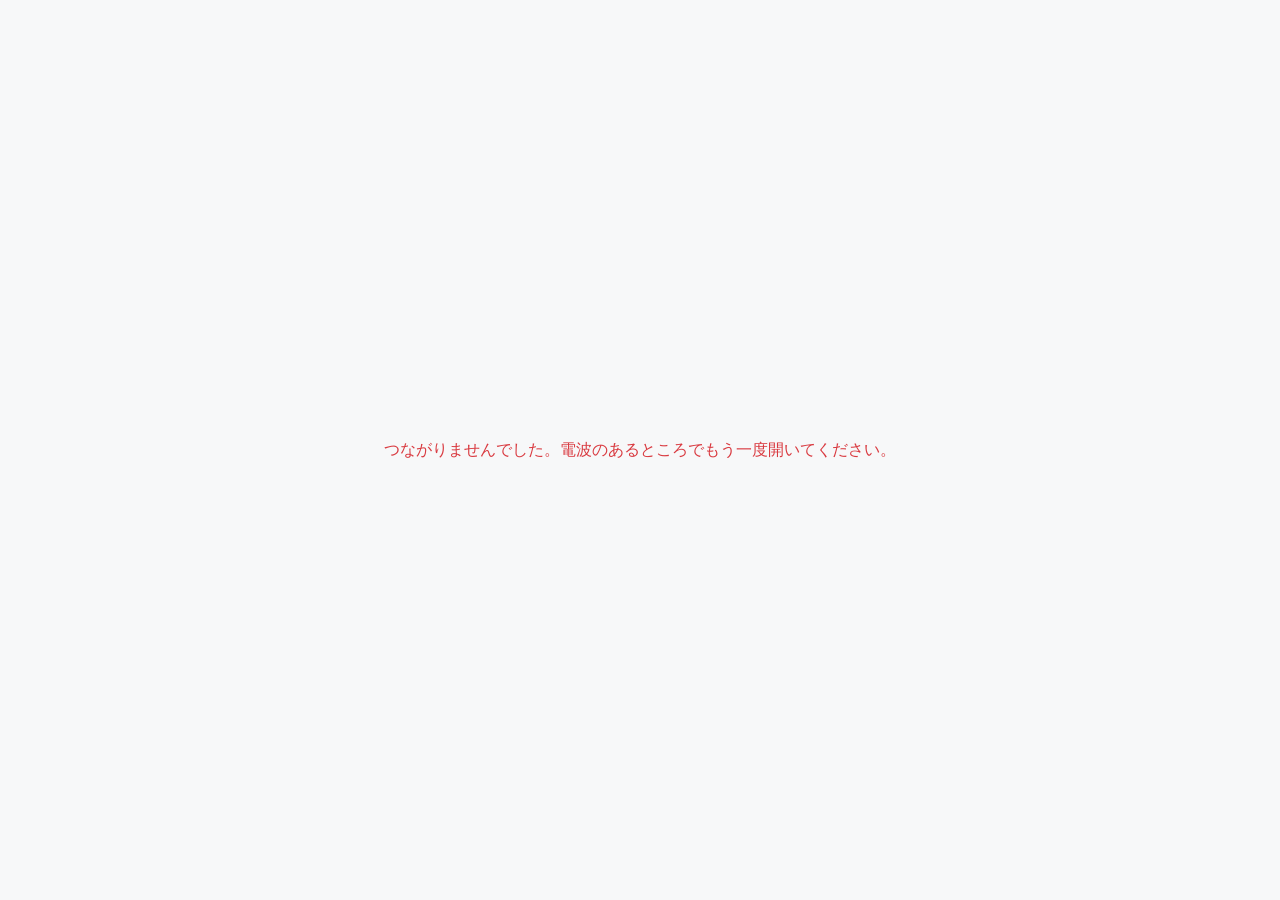
==== frontend/index.html @ a8cf8a73 "fix: スマホ実導入で詰む経路を塞ぐ 38人同時アクセスを実測したところ、全員成功したが最後の1人は18.8秒 待たされた(中央値3.3秒)。読み取りだけでこれなので、ロックで直列化される 書き込み" ====
<!doctype html>
<html lang="ja">
<head>
<meta charset="utf-8">
<meta name="viewport" content="width=device-width, initial-scale=1.0, viewport-fit=cover">
<title>RowLog</title>
<link rel="manifest" href="manifest.webmanifest?v=1.2.0">
<meta name="theme-color" content="#f7f8fa">
<meta name="apple-mobile-web-app-capable" content="yes">
<meta name="mobile-web-app-capable" content="yes">
<meta name="apple-mobile-web-app-status-bar-style" content="default">
<meta name="apple-mobile-web-app-title" content="RowLog">
<link rel="apple-touch-icon" href="icon-180.png">
<link rel="stylesheet" href="style.css?v=1.2.0">
</head>
<body>

<!-- 起動時 -->
<div id="loading" class="center hidden">
  <div>
    <p>読み込んでいます…</p>
    <p class="slow hidden" id="slowNote">みんなが一斉に開くと時間がかかります。<br>そのままお待ちください。</p>
  </div>
</div>
<div id="fatal" class="center fatal hidden"></div>

<!-- 初回設定 -->
<div id="setup" class="hidden">
  <div class="setupBox">
    <h1>RowLog</h1>
    <p class="sub">練習の記録を出すアプリです。まず自分を選んでください。<br>一度選べば次から聞かれません。</p>
    <p class="lbl">学年</p>
    <div class="pickRow" id="setupGrade"></div>
    <div id="setupStep2" class="hidden">
      <p class="lbl">名前</p>
      <div class="pickList" id="setupPeople"></div>
    </div>
  </div>
</div>

<!-- 本体 -->
<div id="app" class="shell hidden">
  <header>
    <div class="hd">
      <div class="d" id="hdDate">—</div>
      <div class="id"><span id="queueBadge" class="badge hidden">送信待ち</span><span class="me" id="meId"></span></div>
    </div>
    <div class="modeNote hidden" id="modeNote"></div>
  </header>

  <!-- 今日 -->
  <main id="pane-today">
    <div class="warnbar hidden" id="clockWarn"></div>
    <div class="warnbar hidden" id="storageWarn">
      この端末は保存ができない設定になっています。Safari の設定で
      「すべてのCookieをブロック」をオフにしてください。このままだと記録が残りません。
    </div>

    <section class="card plancard">
      <div class="plan">
        <div class="kind" id="planKind">練習</div>
        <div class="body">
          <p id="planTitle"></p>
          <p class="menus" id="planMenus"></p>
        </div>
      </div>
    </section>

    <p class="already hidden" id="already"></p>

    <div class="draftbar hidden" id="draftNote">
      <span>入力の途中から戻しました。</span>
      <button type="button" id="discardDraft">消して最初から</button>
    </div>

    <div class="errbox hidden" id="formErr"></div>

    <div id="actualOnly">
      <section class="card">
        <p class="lbl">今日は？</p>
        <div class="seg" id="status">
          <button type="button">実施</button><button type="button">一部実施</button>
          <button type="button">欠席</button><button type="button">休養</button>
        </div>
      </section>

      <div id="loadBlock">
        <section class="card">
          <p class="lbl">練習時間</p>
          <div class="field">
            <input class="num" id="minutes" type="number" inputmode="numeric" step="1" min="1" max="600" aria-label="練習時間（分）" placeholder="95">
            <span class="unit">分</span>
          </div>
          <p class="hint">アップとダウンを含めた実際の時間</p>
        </section>

        <section class="card">
          <p class="lbl">きつさ</p>
          <p class="q" id="rpeQuestion"></p>
          <div class="rpe" id="rpe"></div>
          <p class="rpelabel" id="rpeLabel">まだ選んでいません</p>
          <p class="hint">練習が終わって15〜30分後に答える。途中で閉じても入力は残ります。</p>
        </section>

        <section class="card">
          <p class="lbl">計画どおりできた？</p>
          <div class="seg" id="completion">
            <button type="button">計画どおり</button><button type="button">短縮</button>
            <button type="button">中止</button><button type="button">変更</button>
          </div>
        </section>

        <section class="card">
          <p class="lbl">エルゴをやった？</p>
          <div class="seg two" id="didErg">
            <button type="button">はい</button><button type="button">いいえ</button>
          </div>
          <div id="ergBlock" class="hidden ergwrap">
            <div class="grid2">
              <div class="field"><input class="num" id="dist" type="number" inputmode="numeric" aria-label="距離" placeholder="5106"><span class="unit">m</span></div>
              <div class="field"><input class="num" id="split" type="text" aria-label="平均split" placeholder="1:57.5"><span class="unit">/500m</span></div>
              <div class="field"><input class="num" id="rate" type="number" inputmode="numeric" aria-label="平均rate" placeholder="25"><span class="unit">s/m</span></div>
              <div class="field"><input class="num" id="drag" type="number" inputmode="numeric" aria-label="ドラッグファクター" placeholder="125"><span class="unit">DF</span></div>
              <div class="field"><input class="num" id="machine" type="text" aria-label="機体番号" placeholder="3号"><span class="unit">号機</span></div>
            </div>
            <p class="hint" id="ergCheck"></p>
          </div>
        </section>
      </div>
    </div>

    <section class="card">
      <p class="lbl" id="blockLbl">メニュー</p>
      <div class="tags" id="blocks"></div>
      <div class="tags addrow"><button type="button" class="addbtn" id="addBlock">＋ 足す</button></div>
      <p class="hint">予定のメニューが入っています。違うことをしたら押して消してください。</p>
    </section>

    <section class="card">
      <div class="lblrow">
        <p class="lbl">ひとこと <span class="opt">（任意）</span></p>
        <span class="count" id="noteCount">0 / 200</span>
      </div>
      <textarea id="note" maxlength="200" placeholder="調子や気づいたこと" aria-label="ひとこと"></textarea>
    </section>

    <p class="planOnly hint hidden" id="planOnly">未来の日なので、予定として出します。当日になったら実際にやったことを出してください。</p>
  </main>

  <!-- カレンダー -->
  <main id="pane-cal" class="hidden">
    <section class="card">
      <div class="calhead">
        <button type="button" id="prevMonth" aria-label="前の月">‹</button>
        <div class="m" id="calMonth"></div>
        <button type="button" id="nextMonth" aria-label="次の月">›</button>
        <button type="button" id="goToday">今日</button>
      </div>
      <div class="cal" id="cal"></div>
      <div class="legend">
        <span><b class="mk done">●</b> 出した</span>
        <span><b class="mk miss">●</b> 未提出</span>
        <span><b class="mk rest">−</b> オフ</span>
        <span><b class="mk rest">◇</b> 予定を出した</span>
      </div>
      <p class="hint">日を押すとその日の記録を出せます。未来の日を押すと予定になります。</p>
    </section>
    <section class="card">
      <p class="lbl">今月のあなた</p>
      <div class="stat">
        <div class="tile"><div class="v" id="stPractice">0</div><div class="k">練習日</div></div>
        <div class="tile"><div class="v ok" id="stDone">0</div><div class="k">出した</div></div>
        <div class="tile"><div class="v warn" id="stMiss">0</div><div class="k">未提出</div></div>
      </div>
      <p class="hint">未提出が残っていると、休んだのか出し忘れたのか分からなくなります。</p>
    </section>
  </main>

  <!-- みんな -->
  <main id="pane-all" class="hidden">
    <section class="card">
      <p class="lbl" id="allDate">今日の提出</p>
      <div class="stat">
        <div class="tile"><div class="v ok" id="allDone">0</div><div class="k">出した</div></div>
        <div class="tile"><div class="v warn" id="allMiss">0</div><div class="k">まだ</div></div>
        <div class="tile"><div class="v"><span id="allPct">0</span><span class="pct">%</span></div><div class="k">提出率</div></div>
      </div>
      <div class="people" id="people"></div>
    </section>
  </main>

  <!-- 設定 -->
  <main id="pane-set" class="hidden">
    <section class="card rows">
      <div class="row">
        <div class="rowmain"><b>あなた</b><span id="setMe"></span></div>
        <button type="button" class="rowbtn" id="changeMe">変える</button>
      </div>
      <div class="row">
        <div class="rowmain"><b>送信待ち</b><span>電波が戻ると自動で送られます</span></div>
        <span class="rowval" id="queueCount">0 件</span>
        <button type="button" class="rowbtn" id="flushNow">今すぐ送る</button>
      </div>
      <div class="row">
        <div class="rowmain"><b>うまく動かないとき</b><span>読み込み直すとたいてい直ります</span></div>
        <button type="button" class="rowbtn" id="reloadApp">読み込み直す</button>
      </div>
      <div class="row hidden" id="failedRow">
        <div class="rowmain"><b>送れなかった記録</b><span>主務に見せてください</span></div>
        <span class="rowval warn" id="failedCount">0 件</span>
      </div>
      <div class="row">
        <div class="rowmain"><b>このアプリ</b><span id="appVer"></span></div>
      </div>
    </section>
    <p class="hint pad">送信待ちが残っているうちはアプリを消さないでください。記録はこの端末の中にあります。</p>
  </main>

  <div class="bar">
    <div class="in">
      <div id="submitWrap"><button class="submit" id="submit">出す</button></div>
      <div class="tabs" role="tablist" id="tabs">
        <button type="button" role="tab" data-p="today" aria-selected="true">今日</button>
        <button type="button" role="tab" data-p="cal" aria-selected="false">カレンダー</button>
        <button type="button" role="tab" data-p="all" aria-selected="false">みんな</button>
        <button type="button" role="tab" data-p="set" aria-selected="false">設定</button>
      </div>
    </div>
  </div>
</div>

<!-- メニュー選択 -->
<div id="picker" class="sheet hidden">
  <div class="sheetIn">
    <div class="sheetHd"><b>メニューを選ぶ</b><button type="button" id="pickerClose">閉じる</button></div>
    <div id="pickerBody"></div>
  </div>
</div>

<div id="toast" class="toast hidden"></div>

<script src="config.js?v=1.2.0"></script>
<script src="logic.js?v=1.2.0"></script>
<script src="app.js?v=1.2.0"></script>
</body>
</html>
---- frontend/style.css ----
/* RowLog

   見た目は部活マネージャー（Manus 製）に合わせている。
   あちらの実際の CSS 変数を採ってきて、同じ値を16進で置いた。
   oklch のままだと古い iOS Safari で色が出ないため。

   フォントは端末に入っているものだけを使う。Google Fonts を読むと
   CDN 依存になり、電波の悪い艇庫で文字が出るまで待たされる。 */

:root {
  color-scheme: light;

  --bg:        #f7f8f9;   /* oklch(98% .002 240) */
  --fg:        #1b2027;   /* oklch(18% .025 240) */
  --card:      #ffffff;
  --primary:   #1f3a5c;   /* oklch(28% .08 240) 濃紺 */
  --on-primary:#f5f7fa;
  --muted:     #eef0f3;   /* oklch(94% .005 240) */
  --sub:       #6b7480;   /* oklch(52% .02 240) */
  --border:    #d8dde4;   /* oklch(88% .008 240) */
  --danger:    #d93a40;
  --warn:      #c2701a;
  --ok:        #2f8f5b;
  --blue:      #3b6fd4;
  --purple:    #8b5cd6;

  --r:   12px;   /* カード */
  --rs:  8px;    /* ボタン・入力欄 */

  --tap: 44px;   /* 指で押せる最小の高さ */
}

* { box-sizing: border-box; -webkit-tap-highlight-color: transparent; }

html, body {
  margin: 0;
  padding: 0;
  background: var(--bg);
  color: var(--fg);
}

body {
  font-family: -apple-system, BlinkMacSystemFont, "Hiragino Sans",
               "Noto Sans JP", "Yu Gothic UI", Meiryo, sans-serif;
  font-size: 16px;
  line-height: 1.6;
  -webkit-text-size-adjust: 100%;
}

button, input, textarea {
  font-family: inherit;
  font-size: 16px;   /* 16px 未満だと iOS が勝手に拡大する */
  color: inherit;
}
button { cursor: pointer; }
.hidden { display: none !important; }

/* ---------------- 起動・エラー ---------------- */
.center {
  min-height: 100svh;
  display: flex; align-items: center; justify-content: center;
  padding: 24px; text-align: center; color: var(--sub);
}
.fatal { color: var(--danger); }

.center .slow {
  margin-top: 14px; font-size: 13px; line-height: 1.6;
  color: var(--warn);
}

/* ---------------- 初回設定 ---------------- */
.setupBox {
  max-width: 560px; margin: 0 auto;
  padding: calc(env(safe-area-inset-top, 0px) + 32px) 20px 40px;
}
.setupBox h1 { margin: 0 0 6px; font-size: 30px; letter-spacing: .02em; }
.setupBox .sub { margin: 0 0 28px; color: var(--sub); font-size: 15px; }

.pickRow { display: flex; gap: 10px; flex-wrap: wrap; }
.pickRow button {
  min-width: 96px; min-height: var(--tap);
  padding: 10px 20px;
  background: var(--card); color: var(--fg);
  border: 1px solid var(--border); border-radius: var(--rs);
  font-weight: 700;
}
.pickRow button:active { background: var(--muted); }

.pickList {
  margin-top: 10px;
  background: var(--card);
  border: 1px solid var(--border); border-radius: var(--r);
  overflow: hidden;
}
.pickList button {
  display: flex; align-items: baseline; gap: 10px;
  width: 100%; min-height: 56px; padding: 12px 16px;
  background: none; border: 0; border-bottom: 1px solid var(--border);
  text-align: left;
}
.pickList button:last-child { border-bottom: 0; }
.pickList button:active { background: var(--muted); }
.pickList b { font-size: 17px; font-weight: 700; }
.pickList span { color: var(--sub); font-size: 13px; }

/* ---------------- 骨格 ---------------- */
.shell { max-width: 640px; margin: 0 auto; }

header {
  position: sticky; top: 0; z-index: 30;
  background: var(--card);
  border-bottom: 1px solid var(--border);
  padding: calc(env(safe-area-inset-top, 0px) + 12px) 16px 12px;
}
header .hd { display: flex; align-items: center; justify-content: space-between; gap: 12px; }
header .d { font-size: 20px; font-weight: 700; letter-spacing: .01em; }
header .id { display: flex; align-items: center; gap: 8px; flex-shrink: 0; }
header .me { color: var(--sub); font-size: 14px; font-variant-numeric: tabular-nums; }
.badge {
  background: #fdf1e3; color: var(--warn);
  border: 1px solid #f0d8b8; border-radius: 999px;
  padding: 2px 9px; font-size: 12px; font-weight: 700;
}
.modeNote { margin-top: 6px; color: var(--blue); font-size: 13px; font-weight: 700; }

main {
  padding: 14px 14px 0;
  padding-bottom: 176px;   /* 送信バー + タブバーの分 */
}

/* ---------------- カード ---------------- */
.card {
  background: var(--card);
  border: 1px solid var(--border);
  border-radius: var(--r);
  padding: 16px;
  margin-bottom: 12px;
}
.lbl {
  margin: 0 0 10px;
  font-size: 13px; font-weight: 700; color: var(--sub);
  letter-spacing: .02em;
}
.lblrow { display: flex; align-items: baseline; justify-content: space-between; }
.lblrow .lbl { margin-bottom: 8px; }
.opt { font-weight: 400; }
.count { font-size: 12px; color: var(--sub); font-variant-numeric: tabular-nums; }
.count.over { color: var(--danger); font-weight: 700; }
.hint { margin: 8px 0 0; color: var(--sub); font-size: 13px; line-height: 1.55; }
.hint.pad { padding: 0 4px 8px; }
.q {
  margin: 0 0 12px; padding: 10px 12px;
  background: var(--muted); border-left: 3px solid var(--primary);
  border-radius: 0 var(--rs) var(--rs) 0;
  font-size: 15px; font-weight: 700; line-height: 1.5;
}

/* 今日の予定 */
.plancard { padding: 14px 16px; }
.plan { display: flex; align-items: flex-start; gap: 12px; }
.kind {
  flex-shrink: 0;
  padding: 5px 12px; border-radius: 999px;
  background: #e8effa; color: var(--blue);
  border: 1px solid #cfdff7;
  font-size: 13px; font-weight: 700;
}
.kind.off  { background: var(--muted); color: var(--sub); border-color: var(--border); }
.kind.race { background: #f3ecfd; color: var(--purple); border-color: #e0d0f7; }
.plan .body { min-width: 0; }
.plan p { margin: 0; font-size: 16px; font-weight: 700; }
.plan .menus { margin-top: 3px; font-size: 13px; font-weight: 400; color: var(--sub); }

/* お知らせの帯 */
.already, .warnbar, .draftbar, .errbox {
  border-radius: var(--r);
  padding: 11px 14px;
  margin: 0 0 12px;
  font-size: 13px; line-height: 1.55;
}
.already { background: #e8effa; border: 1px solid #cfdff7; color: #21467e; }
.warnbar { background: #fdecec; border: 1px solid #f4c9ca; color: #9c2226; font-weight: 700; }
.draftbar {
  background: #fdf6e9; border: 1px solid #f0dcb8; color: #7a5411;
  display: flex; align-items: center; justify-content: space-between; gap: 10px;
}
.draftbar button {
  flex-shrink: 0;
  background: var(--card); color: #7a5411;
  border: 1px solid #e2c894; border-radius: var(--rs);
  padding: 7px 12px; font-size: 13px; font-weight: 700;
}
.errbox { background: #fdecec; border: 1px solid #f4c9ca; color: #9c2226; }
.errbox b { display: block; margin-bottom: 4px; }
.errbox ul { margin: 0; padding-left: 20px; }

/* ---------------- セグメント ---------------- */
.seg { display: grid; grid-template-columns: repeat(4, 1fr); gap: 8px; }
.seg.two { grid-template-columns: repeat(2, 1fr); }
/* 「計画どおり」は4列だと2行に折れて読みにくい。2×2にする */
#completion { grid-template-columns: repeat(2, 1fr); }
.seg button {
  min-height: var(--tap); padding: 10px 4px;
  background: var(--card); color: var(--fg);
  border: 1px solid var(--border); border-radius: var(--rs);
  font-size: 14px; font-weight: 700;
  transition: background .12s, border-color .12s;
}
.seg button:active { background: var(--muted); }
.seg button[aria-pressed="true"] {
  background: var(--primary); color: var(--on-primary);
  border-color: var(--primary);
}

/* ---------------- 入力欄 ---------------- */
.field {
  display: flex; align-items: center; gap: 8px;
  background: var(--card);
  border: 1px solid var(--border); border-radius: var(--rs);
  padding: 0 12px;
}
.field:focus-within { border-color: var(--primary); box-shadow: 0 0 0 3px #1f3a5c1a; }
.field .num {
  flex: 1; min-width: 0;
  border: 0; outline: 0; background: none;
  padding: 12px 0;
  font-size: 20px; font-weight: 700;
  font-variant-numeric: tabular-nums;
  text-align: right;
}
.field .unit { flex-shrink: 0; color: var(--sub); font-size: 13px; }
.num.bad, .field:has(.num.bad) { border-color: var(--danger); }
input.bad { color: var(--danger); }

.grid2 { display: grid; grid-template-columns: 1fr 1fr; gap: 8px; }
.ergwrap { margin-top: 12px; }

textarea {
  width: 100%; min-height: 84px;
  padding: 12px;
  background: var(--card);
  border: 1px solid var(--border); border-radius: var(--rs);
  outline: 0; resize: vertical; line-height: 1.6;
}
textarea:focus { border-color: var(--primary); box-shadow: 0 0 0 3px #1f3a5c1a; }

/* ---------------- RPE ---------------- */
.rpe { display: grid; grid-template-columns: repeat(6, 1fr); gap: 7px; }
.rpe button {
  min-height: 48px;
  background: var(--card); color: var(--fg);
  border: 1px solid var(--border); border-radius: var(--rs);
  font-size: 17px; font-weight: 700;
  font-variant-numeric: tabular-nums;
}
.rpe button:active { background: var(--muted); }
.rpe button[aria-pressed="true"] {
  background: var(--primary); color: var(--on-primary); border-color: var(--primary);
}
.rpe.bad button { border-color: #f0b6b8; }
.rpelabel { margin: 10px 0 0; font-size: 14px; font-weight: 700; color: var(--primary); }

/* ---------------- メニューのタグ ---------------- */
.tags { display: flex; flex-wrap: wrap; gap: 8px; }
.tags:empty { display: none; }
.addrow { margin-top: 9px; }
.tag {
  display: inline-flex; align-items: center; gap: 7px;
  padding: 8px 12px;
  background: var(--muted); color: var(--fg);
  border: 1px solid var(--border); border-radius: 999px;
  font-size: 14px;
}
.tag .x { color: var(--sub); font-weight: 700; }
button.tag.pick { background: var(--card); text-align: left; }
button.tag.pick[aria-pressed="true"] {
  background: var(--primary); color: var(--on-primary); border-color: var(--primary);
}
.addbtn {
  min-height: 40px; padding: 8px 16px;
  background: var(--card); color: var(--primary);
  border: 1px dashed var(--border); border-radius: 999px;
  font-size: 14px; font-weight: 700;
}

/* ---------------- 統計タイル ---------------- */
.stat { display: grid; grid-template-columns: repeat(3, 1fr); gap: 8px; }
.tile {
  background: var(--card);
  border: 1px solid var(--border); border-radius: var(--rs);
  padding: 12px 10px; text-align: center;
}
.tile .v {
  font-size: 26px; font-weight: 800; line-height: 1.2;
  font-variant-numeric: tabular-nums;
}
.tile .v.ok { color: var(--ok); }
.tile .v.warn { color: var(--warn); }
.tile .k { margin-top: 2px; font-size: 12px; color: var(--sub); }
.pct { font-size: 15px; font-weight: 700; color: var(--sub); margin-left: 2px; }

/* ---------------- カレンダー ---------------- */
.calhead { display: flex; align-items: center; gap: 8px; margin-bottom: 12px; }
.calhead .m { flex: 1; font-size: 17px; font-weight: 700; }
.calhead button {
  min-width: 40px; min-height: 40px;
  background: var(--card); color: var(--fg);
  border: 1px solid var(--border); border-radius: var(--rs);
  font-size: 16px; font-weight: 700;
}
#goToday { padding: 0 14px; color: var(--primary); }

.cal { display: grid; grid-template-columns: repeat(7, 1fr); gap: 4px; }
.wd { text-align: center; font-size: 11px; color: var(--sub); padding-bottom: 4px; }
.wd.sun { color: var(--danger); }
.wd.sat { color: var(--blue); }
.day {
  aspect-ratio: 1 / 1;
  display: flex; flex-direction: column;
  align-items: center; justify-content: center; gap: 1px;
  background: var(--card);
  border: 1px solid var(--border); border-radius: var(--rs);
  padding: 0;
}
.day.blank { background: none; border: 0; }
.day.off { background: var(--muted); }
.day.race { background: #f8f3fe; border-color: #e6d8f8; }
.day.today { border-color: var(--primary); border-width: 2px; }
.day .n { font-size: 13px; font-variant-numeric: tabular-nums; }
.day .mk { font-size: 11px; line-height: 1; height: 11px; }
.mk.done { color: var(--ok); }
.mk.miss { color: var(--danger); }
.mk.rest { color: var(--border); }

.legend {
  display: flex; flex-wrap: wrap; gap: 12px;
  margin-top: 12px; font-size: 12px; color: var(--sub);
}
.legend b { font-size: 11px; }

/* ---------------- みんな ---------------- */
.people {
  margin-top: 14px;
  border: 1px solid var(--border); border-radius: var(--rs);
  overflow: hidden;
}
.people .p {
  display: flex; align-items: center; justify-content: space-between;
  padding: 11px 14px; font-size: 15px;
  border-bottom: 1px solid var(--border);
}
.people .p:last-child { border-bottom: 0; }
.people .p .s { font-size: 13px; }
.people .p.done .s { color: var(--ok); }
.people .p.miss { color: var(--sub); }
.people .p.miss .s { color: var(--border); }

/* ---------------- 設定のリスト ---------------- */
.card.rows { padding: 0; overflow: hidden; }
.row {
  display: flex; align-items: center; gap: 10px; flex-wrap: wrap;
  padding: 14px 16px; min-height: 62px;
  border-bottom: 1px solid var(--border);
}
.row:last-child { border-bottom: 0; }
.rowmain { flex: 1; min-width: 0; display: flex; flex-direction: column; }
.rowmain b { font-size: 15px; font-weight: 700; }
.rowmain span { font-size: 13px; color: var(--sub); }
.rowval { font-size: 15px; font-weight: 700; font-variant-numeric: tabular-nums; }
.rowval.warn { color: var(--warn); }
.rowbtn {
  flex-shrink: 0; min-height: 38px; padding: 8px 14px;
  background: var(--card); color: var(--primary);
  border: 1px solid var(--border); border-radius: var(--rs);
  font-size: 14px; font-weight: 700;
}

/* ---------------- 下のバー ---------------- */
.bar {
  position: fixed; left: 0; right: 0; bottom: 0; z-index: 40;
  background: var(--card);
  border-top: 1px solid var(--border);
  padding-bottom: env(safe-area-inset-bottom, 0px);
}
.bar .in { max-width: 640px; margin: 0 auto; padding: 10px 14px 0; }

.submit {
  width: 100%; min-height: 54px; margin-bottom: 10px;
  background: var(--primary); color: var(--on-primary);
  border: 0; border-radius: var(--rs);
  font-size: 17px; font-weight: 700; letter-spacing: .04em;
}
.submit:active { background: #172c47; }
.submit:disabled { background: var(--sub); opacity: .6; }

.tabs { display: grid; grid-template-columns: repeat(4, 1fr); gap: 4px; padding-bottom: 8px; }
.tabs button {
  min-height: 46px; padding: 6px 2px;
  background: none; color: var(--sub);
  border: 0; border-radius: var(--rs);
  font-size: 13px; font-weight: 700;
}
.tabs button[aria-selected="true"] { background: var(--muted); color: var(--primary); }

/* ---------------- メニュー選択シート ---------------- */
.sheet {
  position: fixed; inset: 0; z-index: 60;
  background: #1b202799;
  display: flex; align-items: flex-end;
}
.sheetIn {
  width: 100%; max-height: 82svh;
  background: var(--bg);
  border-radius: var(--r) var(--r) 0 0;
  padding: 0 16px calc(env(safe-area-inset-bottom, 0px) + 20px);
  overflow-y: auto;
  -webkit-overflow-scrolling: touch;
}
.sheetHd {
  position: sticky; top: 0;
  display: flex; align-items: center; justify-content: space-between;
  padding: 16px 0 12px; margin-bottom: 4px;
  background: var(--bg);
  border-bottom: 1px solid var(--border);
}
.sheetHd b { font-size: 16px; }
#pickerClose {
  min-height: 38px; padding: 8px 14px;
  background: var(--card); color: var(--primary);
  border: 1px solid var(--border); border-radius: var(--rs);
  font-size: 14px; font-weight: 700;
}
#pickerBody .lbl { margin: 16px 0 8px; }

/* ---------------- トースト ---------------- */
.toast {
  position: fixed; left: 50%; bottom: 150px; z-index: 80;
  transform: translateX(-50%);
  max-width: calc(100vw - 32px);
  background: var(--fg); color: #fff;
  border-radius: 999px;
  padding: 11px 20px;
  font-size: 14px; font-weight: 700; text-align: center;
  box-shadow: 0 6px 20px #1b20272e;
}

/* ---------------- 狭い画面 ---------------- */
@media (max-width: 359px) {
  main { padding-left: 10px; padding-right: 10px; }
  .card { padding: 13px; }
  .seg { grid-template-columns: repeat(2, 1fr); }
  .rpe { grid-template-columns: repeat(4, 1fr); }
  .grid2 { grid-template-columns: 1fr; }
  header .d { font-size: 18px; }
}

@media (prefers-reduced-motion: reduce) {
  * { transition: none !important; }
}
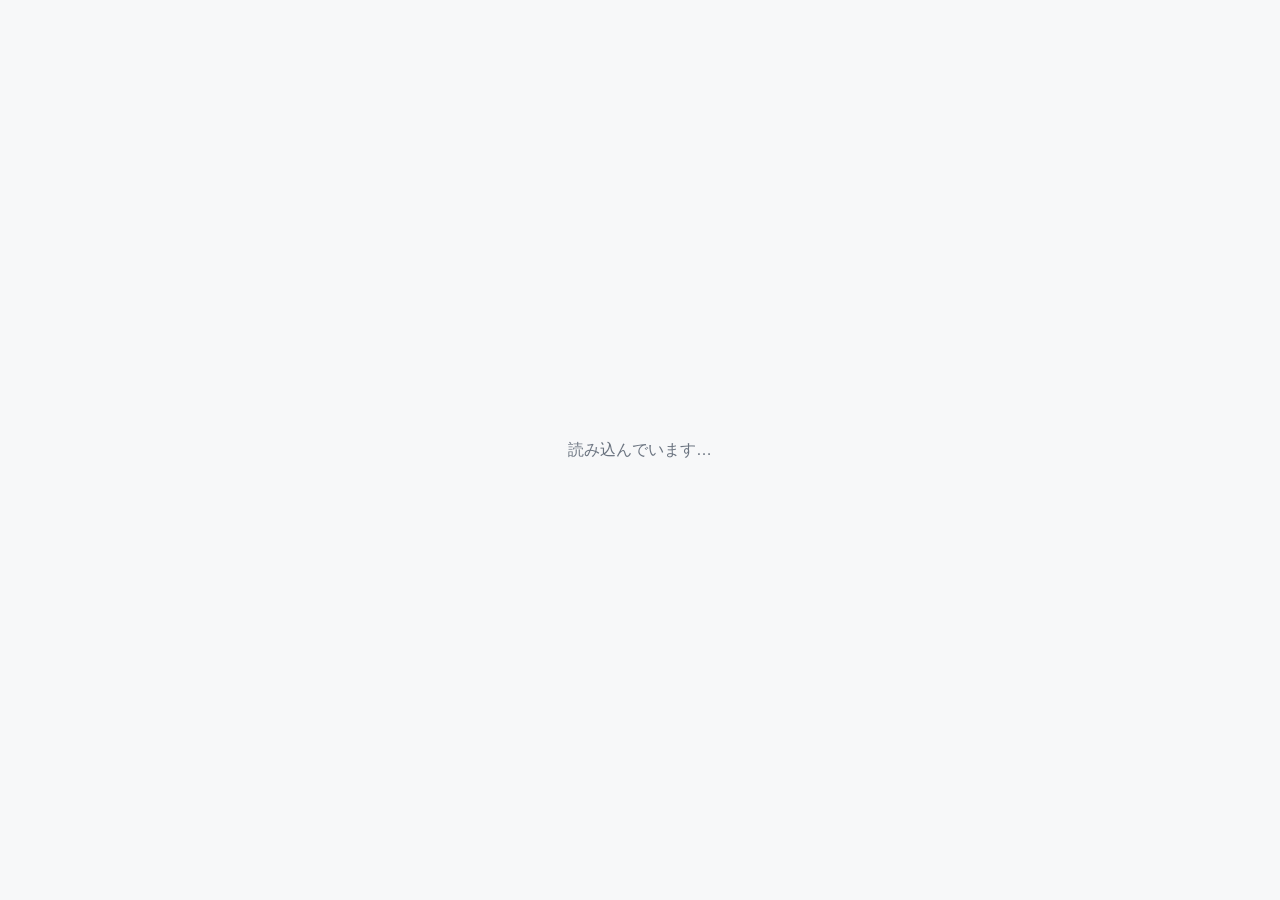
==== commit a5a4dfda: "fix: 起動が1回失敗しただけで諦めていた 実機で v1.3.0 を開いたら「つながりませんでした」が出た。直後に4回叩いたら 全部200で返ったので、Apps Script 側の一時的な失敗。 以" ====
--- a/frontend/index.html
+++ b/frontend/index.html
@@ -4,14 +4,14 @@
 <meta charset="utf-8">
 <meta name="viewport" content="width=device-width, initial-scale=1.0, viewport-fit=cover">
 <title>RowLog</title>
-<link rel="manifest" href="manifest.webmanifest?v=1.2.0">
+<link rel="manifest" href="manifest.webmanifest?v=1.3.1">
 <meta name="theme-color" content="#f7f8fa">
 <meta name="apple-mobile-web-app-capable" content="yes">
 <meta name="mobile-web-app-capable" content="yes">
 <meta name="apple-mobile-web-app-status-bar-style" content="default">
 <meta name="apple-mobile-web-app-title" content="RowLog">
 <link rel="apple-touch-icon" href="icon-180.png">
-<link rel="stylesheet" href="style.css?v=1.2.0">
+<link rel="stylesheet" href="style.css?v=1.3.1">
 </head>
 <body>
 
@@ -50,6 +50,10 @@
 
   <!-- 今日 -->
   <main id="pane-today">
+    <div class="proxybar hidden" id="proxyBar">
+      <span id="proxyWho"></span>
+      <button type="button" id="proxyCancel">やめる</button>
+    </div>
     <div class="warnbar hidden" id="clockWarn"></div>
     <div class="warnbar hidden" id="storageWarn">
       この端末は保存ができない設定になっています。Safari の設定で
@@ -205,9 +209,14 @@
         <div class="rowmain"><b>うまく動かないとき</b><span>読み込み直すとたいてい直ります</span></div>
         <button type="button" class="rowbtn" id="reloadApp">読み込み直す</button>
       </div>
+      <div class="row">
+        <div class="rowmain"><b>代わりに出す</b><span>出し忘れた人の分を、1回だけ代理で出します</span></div>
+        <button type="button" class="rowbtn" id="proxyStart">選ぶ</button>
+      </div>
       <div class="row hidden" id="failedRow">
-        <div class="rowmain"><b>送れなかった記録</b><span>主務に見せてください</span></div>
+        <div class="rowmain"><b>送れなかった記録</b><span>中身を見て主務に渡してください</span></div>
         <span class="rowval warn" id="failedCount">0 件</span>
+        <button type="button" class="rowbtn" id="showFailed">中身を見る</button>
       </div>
       <div class="row">
         <div class="rowmain"><b>このアプリ</b><span id="appVer"></span></div>
@@ -229,6 +238,34 @@
   </div>
 </div>
 
+<!-- 代理入力の相手を選ぶ -->
+<div id="proxyPick" class="sheet hidden">
+  <div class="sheetin">
+    <div class="sheethead">
+      <b>誰の分を出しますか</b>
+      <button type="button" id="proxyPickClose">閉じる</button>
+    </div>
+    <p class="hint pad">1回出したら自動で自分に戻ります。入力したのが誰かは記録に残ります。</p>
+    <div id="proxyList" class="picklist"></div>
+  </div>
+</div>
+
+<!-- 送れなかった記録 -->
+<div id="failedSheet" class="sheet hidden">
+  <div class="sheetin">
+    <div class="sheethead">
+      <b>送れなかった記録</b>
+      <button type="button" id="failedClose">閉じる</button>
+    </div>
+    <p class="hint pad">この内容を主務に見せてください。長押しで選んでコピーできます。</p>
+    <pre id="failedBody" class="dump"></pre>
+    <div class="sheetfoot">
+      <button type="button" class="rowbtn" id="failedRetry">もう一度送ってみる</button>
+      <button type="button" class="rowbtn danger" id="failedClear">消す</button>
+    </div>
+  </div>
+</div>
+
 <!-- メニュー選択 -->
 <div id="picker" class="sheet hidden">
   <div class="sheetIn">
@@ -239,8 +276,8 @@
 
 <div id="toast" class="toast hidden"></div>
 
-<script src="config.js?v=1.2.0"></script>
-<script src="logic.js?v=1.2.0"></script>
-<script src="app.js?v=1.2.0"></script>
+<script src="config.js?v=1.3.1"></script>
+<script src="logic.js?v=1.3.1"></script>
+<script src="app.js?v=1.3.1"></script>
 </body>
 </html>
--- a/frontend/style.css
+++ b/frontend/style.css
@@ -63,6 +63,29 @@
 }
 .fatal { color: var(--danger); }
 
+.proxybar {
+  display: flex; align-items: center; justify-content: space-between; gap: 10px;
+  margin: 0 12px 10px; padding: 10px 14px; border-radius: 10px;
+  background: var(--primary); color: var(--primary-fg);
+  font-size: 13px; font-weight: 600; line-height: 1.5;
+}
+.proxybar button {
+  flex: none; border: 1px solid rgba(255,255,255,.5); background: transparent;
+  color: inherit; border-radius: 8px; padding: 6px 12px; font-size: 13px;
+  font-family: inherit; cursor: pointer;
+}
+.dump {
+  margin: 0 16px 16px; padding: 12px; max-height: 46vh; overflow: auto;
+  background: var(--muted); border: 1px solid var(--border); border-radius: 10px;
+  font-size: 12px; line-height: 1.7; white-space: pre-wrap; word-break: break-all;
+  -webkit-user-select: text; user-select: text;
+}
+.sheetfoot {
+  display: flex; gap: 10px; justify-content: flex-end;
+  padding: 0 16px 16px;
+}
+.rowbtn.danger { color: var(--destructive); border-color: var(--destructive); }
+
 .center .slow {
   margin-top: 14px; font-size: 13px; line-height: 1.6;
   color: var(--warn);
